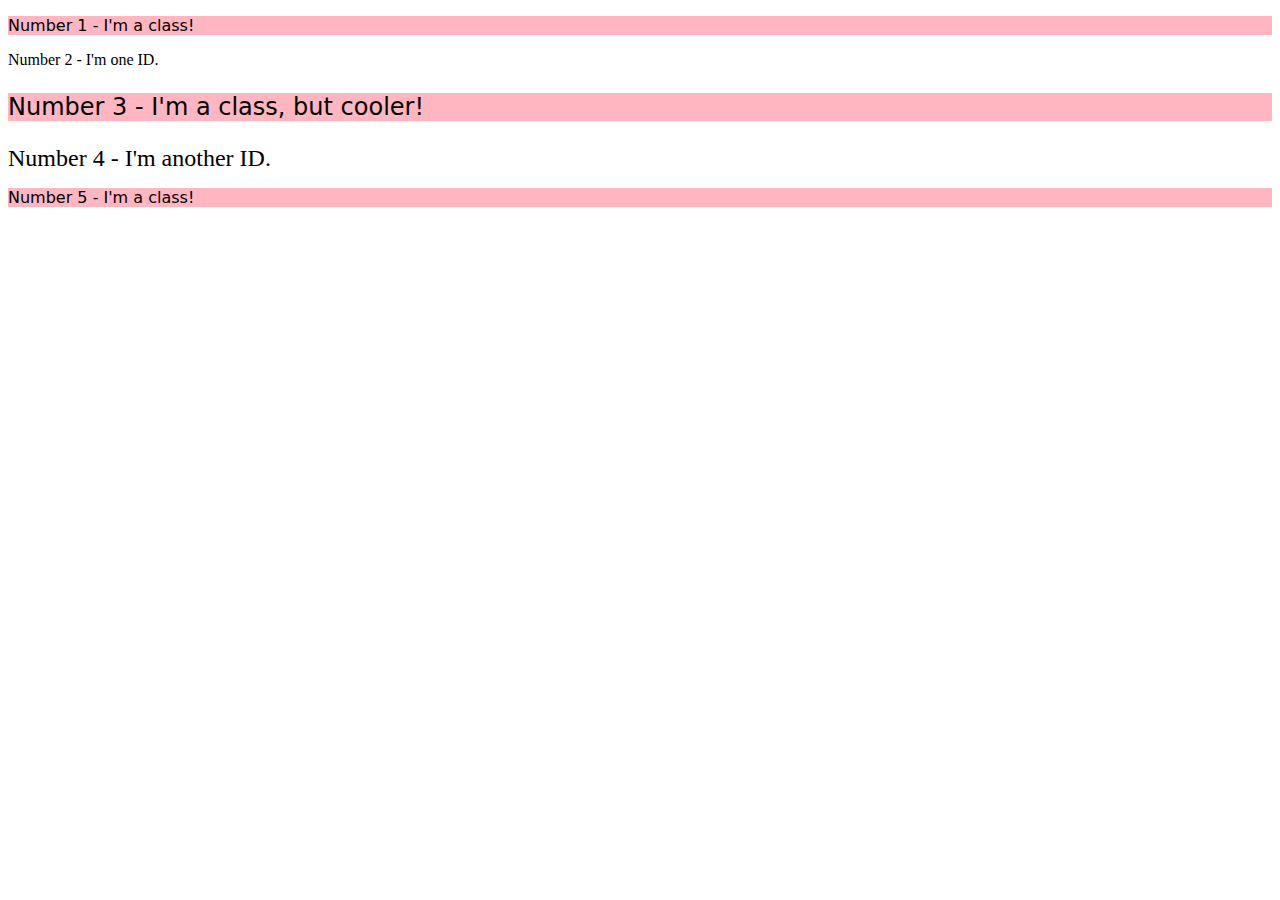
==== foundations/02-class-id-selectors/index.html @ 99f21d3d "Fixed the font-size --> to font-weight and vice versa" ====
<!DOCTYPE html>
<html lang="en">
  <head>
    <meta charset="UTF-8">
    <meta http-equiv="X-UA-Compatible" content="IE=edge">
    <meta name="viewport" content="width=device-width, initial-scale=1.0">
    <title>Class and ID Selectors</title>
    <link rel="stylesheet" href="style.css">
  </head>
  <body>
    <p class="odd">Number 1 - I'm a class!</p>
    <div id1="big-blue">Number 2 - I'm one ID.</div>
    <p class="odd medium-text">Number 3 - I'm a class, but cooler!</p>
    <div class="medium-text" id2="green-bg">Number 4 - I'm another ID.</div>
    <p class="odd">Number 5 - I'm a class!</p>
  </body>
</html>
---- foundations/02-class-id-selectors/style.css ----
.odd {
    background-color: #FFB6C1;
    font-family: Verdana, "DejaVu Sans", sans-serif; 
}

#big-blue {
    color: #0000FF;
    font-size: 36px;
}

.medium-text {
    font-size: 24px;
}


.medium-text#green-bg {
    background-color: #90ee90;
    font-weight: bold;
}
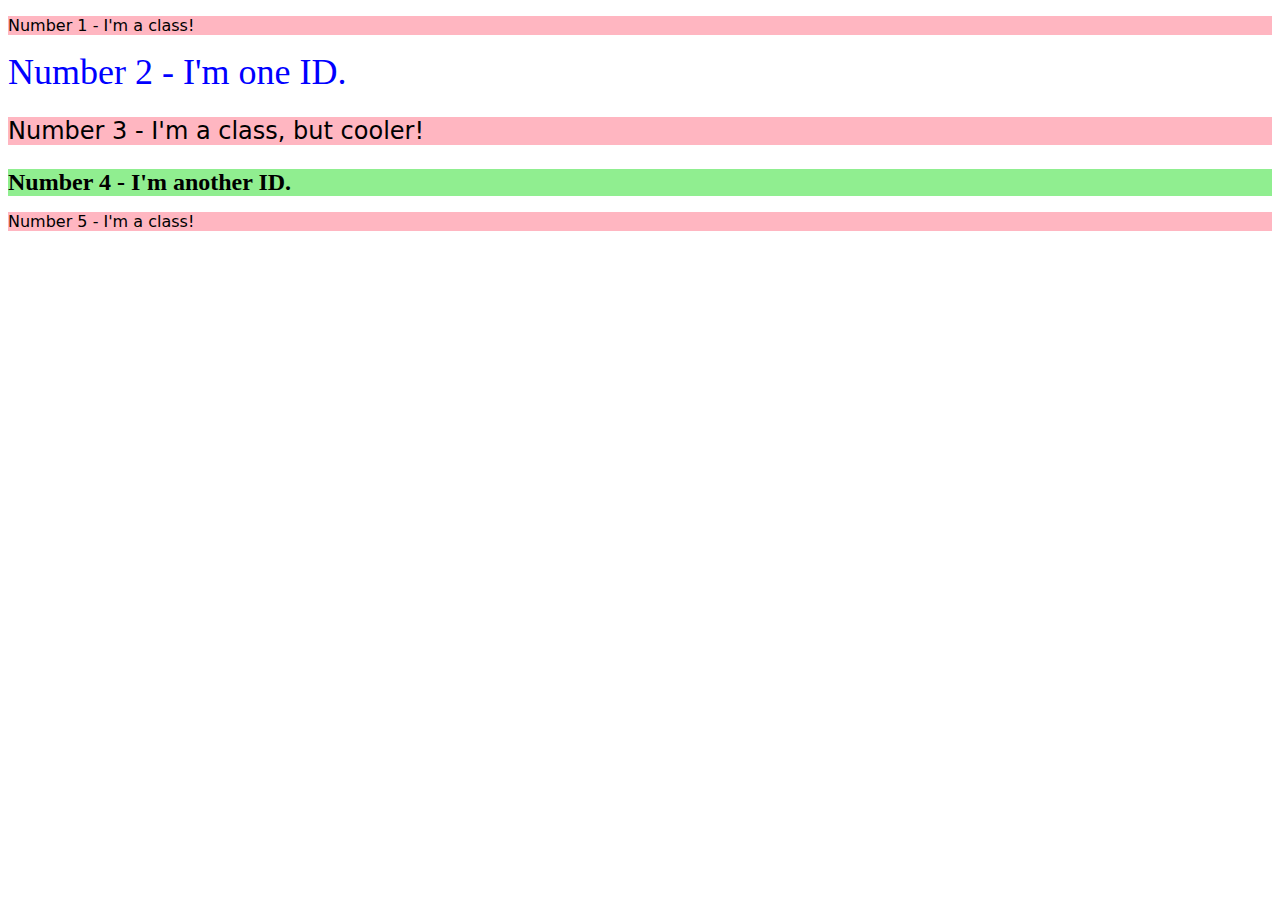
==== commit f045db7f: "Changed id2 to id" ====
--- a/foundations/02-class-id-selectors/index.html
+++ b/foundations/02-class-id-selectors/index.html
@@ -9,9 +9,9 @@
   </head>
   <body>
     <p class="odd">Number 1 - I'm a class!</p>
-    <div id1="big-blue">Number 2 - I'm one ID.</div>
+    <div id="big-blue">Number 2 - I'm one ID.</div>
     <p class="odd medium-text">Number 3 - I'm a class, but cooler!</p>
-    <div class="medium-text" id2="green-bg">Number 4 - I'm another ID.</div>
+    <div class="medium-text" id="green-bg">Number 4 - I'm another ID.</div>
     <p class="odd">Number 5 - I'm a class!</p>
   </body>
 </html>